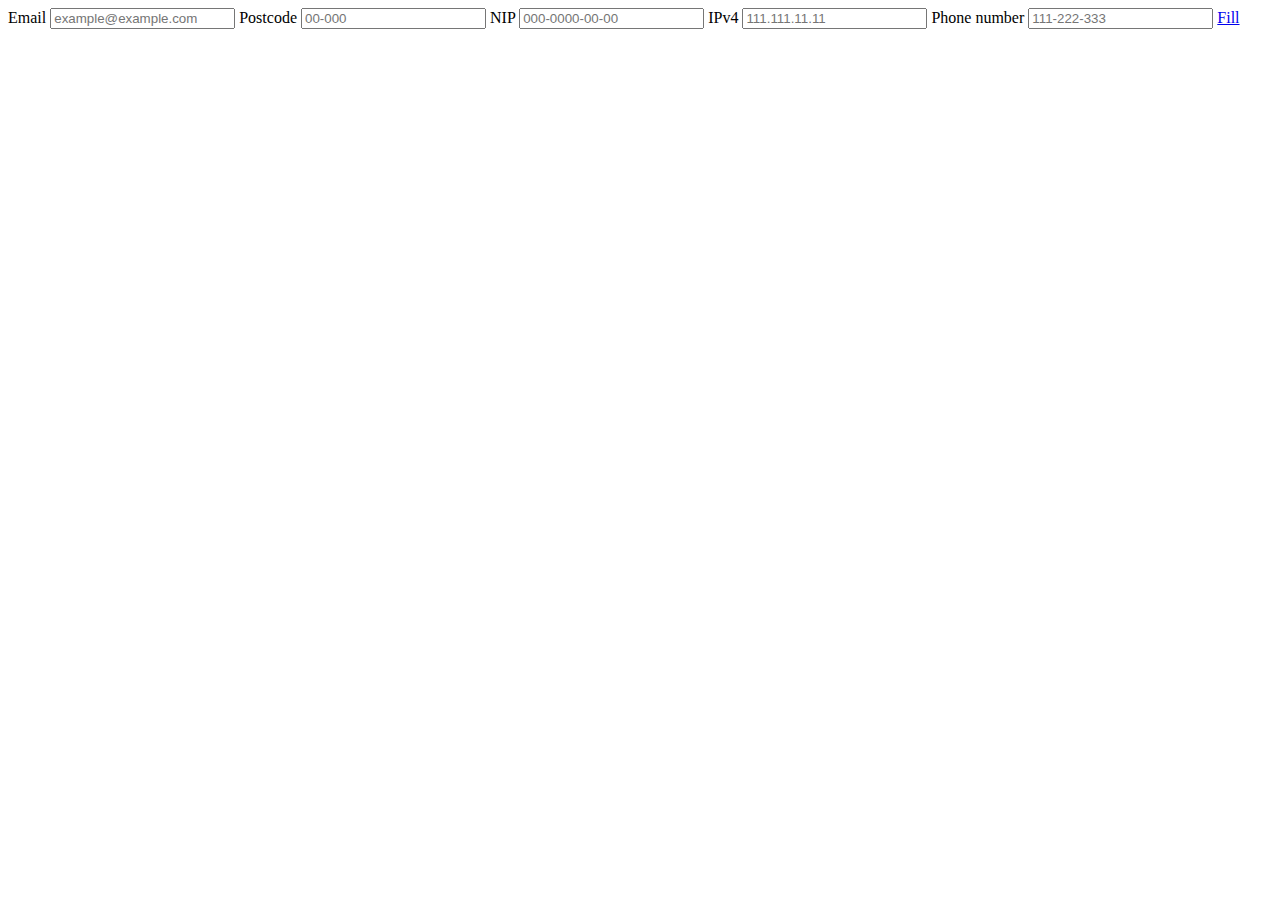
==== lab1/index.html @ b72b8588 "ready2" ====
<!DOCTYPE html>
<html lang="pl">
<head>
    <meta charset="UTF-8">
    <meta http-equiv="X-UA-Compatible" content="IE=edge">
    <meta name="viewport" content="width=device-width, initial-scale=1.0">
    <link rel="stylesheet" href="/InterfejsyPlatformMobilnych/lab1/style.css">
    <title>Hello World</title>

    <script>
        function autoFill() {
            document.getElementById("email").value = "piotr@gmail.com";
            document.getElementById("postcode").value = "90-111";
            document.getElementById("nip").value = "792-908-11-22";
            document.getElementById("ID").value = "AAA123456";
            document.getElementById("ipv4").value = "192.122.2.4";
            document.getElementById("web").value = "www.asdasd.com";
            document.getElementById("dir").value = "C:\\windows\\temp";
            document.getElementById("directory_big").value = 'C:\\user\\desktop\\Lab';
            document.getElementById("file").value = '/etc/hosts';
            document.getElementById("ip6").value = 'FE80:0000:0000:0000:3423:B3FF:F8FF:1231';
            document.getElementById("number").value = '+48900800400';
        }
    </script>

</head>
<body>

    <div id="form">
        <form name="myform" method="post">

            <label for="email" class="form-label">Email</label>
            <input type="email" name="email" placeholder="example@example.com" class="input-form" id="email" oninput="changecolor(); return false;">

            <label for="postcode" class="form-label">Postcode</label>
            <input type="text" name="postcode" placeholder="00-000" pattern="[0-9]{3}-[0-9]{2}" class="input-form" id="postcode">

            <label for="nip" class="form-label">NIP</label>
            <input type="text" pattern="[0-9]{3}-[0-9]{3}-[0-9]{2}-[0-9]{2}" placeholder="000-0000-00-00" class="input-form" id="nip">

            <label for="ipv4" class="form-label">IPv4</label>
            <input type="text" pattern="[0-9]{3}.[0-9]{3}.[0-9]{3}.[0-9]{1.2}.[0-9]{1.2}" placeholder="111.111.11.11" class="input-form" id="ipv4">

            <label for="number" class="form-label">Phone number</label>
            <input type="text" pattern="[0-9]{3}-[0-9]{3}-[0-9]{3}-[0-9]{3}" placeholder="111-222-333" class="input-form" id="number">

            <a id="btn-fill" href="#" onClick="autoFill(); return false;" role="button">Fill</a>

        </form>
    </div>

</body>
</html>
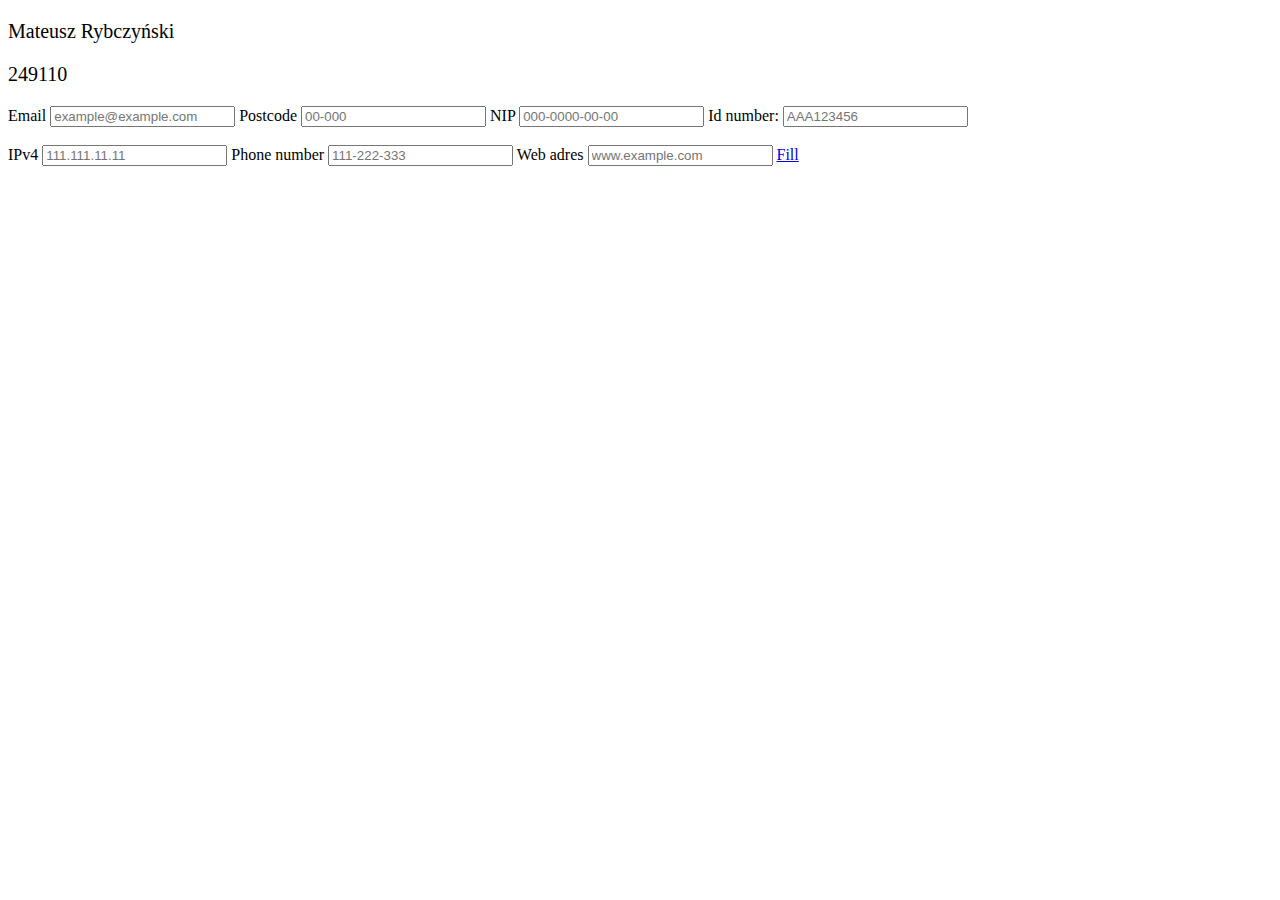
==== commit 8788e39c: "finalversion" ====
--- a/lab1/index.html
+++ b/lab1/index.html
@@ -12,14 +12,10 @@
             document.getElementById("email").value = "piotr@gmail.com";
             document.getElementById("postcode").value = "90-111";
             document.getElementById("nip").value = "792-908-11-22";
-            document.getElementById("ID").value = "AAA123456";
             document.getElementById("ipv4").value = "192.122.2.4";
-            document.getElementById("web").value = "www.asdasd.com";
-            document.getElementById("dir").value = "C:\\windows\\temp";
-            document.getElementById("directory_big").value = 'C:\\user\\desktop\\Lab';
-            document.getElementById("file").value = '/etc/hosts';
-            document.getElementById("ip6").value = 'FE80:0000:0000:0000:3423:B3FF:F8FF:1231';
-            document.getElementById("number").value = '+48900800400';
+            document.getElementById("webadres").value = "www.apple.com";
+            document.getElementById("number").value = '900800400';
+            document.getElementById("idcard").value = "DPO547692"
         }
     </script>
 
@@ -27,27 +23,39 @@
 <body>
 
     <div id="form">
+        <p style="width: 200ps;margin-left-auto;margin-right:auto;font-size: 20px;">Mateusz Rybczyński</p>
+        <p style="width: 200ps;margin-left-auto;margin-right:auto;font-size: 20px;">249110</p>
         <form name="myform" method="post">
 
             <label for="email" class="form-label">Email</label>
-            <input type="email" name="email" placeholder="example@example.com" class="input-form" id="email" oninput="changecolor(); return false;">
+            <input type="email" name="email" placeholder="example@example.com" class="input-form" id="email" required>
 
             <label for="postcode" class="form-label">Postcode</label>
-            <input type="text" name="postcode" placeholder="00-000" pattern="[0-9]{3}-[0-9]{2}" class="input-form" id="postcode">
+            <input type="text" name="postcode" placeholder="00-000" pattern="[0-9]{2}-[0-9]{3}" class="input-form" id="postcode" required>
 
             <label for="nip" class="form-label">NIP</label>
-            <input type="text" pattern="[0-9]{3}-[0-9]{3}-[0-9]{2}-[0-9]{2}" placeholder="000-0000-00-00" class="input-form" id="nip">
+            <input type="text" pattern="[0-9]{3}-[0-9]{3}-[0-9]{2}-[0-9]{2}" placeholder="000-0000-00-00" class="input-form" id="nip" required>
 
+            <label for="idcard">Id number:</label>
+            <input type="text" id="idcard" pattern="[a-zA-z]{3}[0-9]{6}"  placeholder="AAA123456" required><br><br>
+        
             <label for="ipv4" class="form-label">IPv4</label>
-            <input type="text" pattern="[0-9]{3}.[0-9]{3}.[0-9]{3}.[0-9]{1.2}.[0-9]{1.2}" placeholder="111.111.11.11" class="input-form" id="ipv4">
+            <input type="text" pattern="[0-9]{3}.[0-9]{3}.[0-9]{3}.[0-9]{1.2}.[0-9]{1.2}" placeholder="111.111.11.11" class="input-form" id="ipv4" required>
 
             <label for="number" class="form-label">Phone number</label>
-            <input type="text" pattern="[0-9]{3}-[0-9]{3}-[0-9]{3}-[0-9]{3}" placeholder="111-222-333" class="input-form" id="number">
+            <input type="text" pattern="[0-9]{3}-[0-9]{3}-[0-9]{3}-[0-9]{3}" placeholder="111-222-333" class="input-form" id="number" required>
 
-            <a id="btn-fill" href="#" onClick="autoFill(); return false;" role="button">Fill</a>
+            <label for="webadres">Web adres</label>
+            <input id="webadres" placeholder="www.example.com" pattern="(www\.|https?:\/\/)?([a-zA-Z0-9]+\.)+([a-zA-Z0-9]+)" required>
+
+            <a class="btn-fill" href="#" onClick="autoFill(); return false;" role="button">Fill</a>
 
         </form>
     </div>
 
 </body>
-</html>+</html>
+<!--
+Niestety nie zapisałem sobie wszystkich pół, które miały znalźć się na stronie.
+Te co pamiętłem to zostły wykonane i działają poprawnie
+-->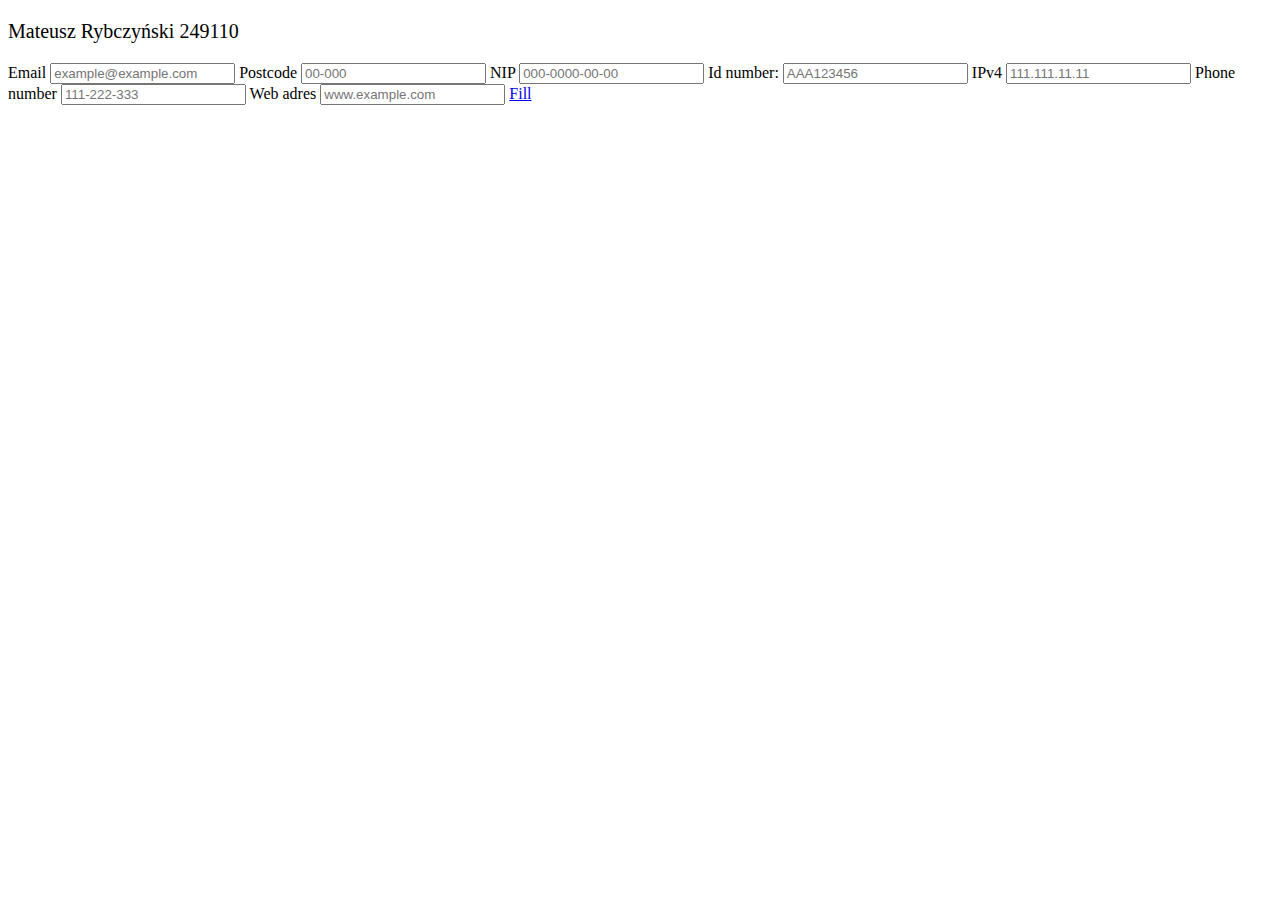
==== commit 66932810: "fin" ====
--- a/lab1/index.html
+++ b/lab1/index.html
@@ -23,8 +23,7 @@
 <body>
 
     <div id="form">
-        <p style="width: 200ps;margin-left-auto;margin-right:auto;font-size: 20px;">Mateusz Rybczyński</p>
-        <p style="width: 200ps;margin-left-auto;margin-right:auto;font-size: 20px;">249110</p>
+        <p style="width: 200ps;margin-left-auto;margin-right:auto;font-size: 20px;">Mateusz Rybczyński 249110</p>
         <form name="myform" method="post">
 
             <label for="email" class="form-label">Email</label>
@@ -36,8 +35,8 @@
             <label for="nip" class="form-label">NIP</label>
             <input type="text" pattern="[0-9]{3}-[0-9]{3}-[0-9]{2}-[0-9]{2}" placeholder="000-0000-00-00" class="input-form" id="nip" required>
 
-            <label for="idcard">Id number:</label>
-            <input type="text" id="idcard" pattern="[a-zA-z]{3}[0-9]{6}"  placeholder="AAA123456" required><br><br>
+            <label for="idcard" class="form-label">Id number:</label>
+            <input type="text" class="input-form" id="idcard" pattern="[a-zA-z]{3}[0-9]{6}"  placeholder="AAA123456" required>
         
             <label for="ipv4" class="form-label">IPv4</label>
             <input type="text" pattern="[0-9]{3}.[0-9]{3}.[0-9]{3}.[0-9]{1.2}.[0-9]{1.2}" placeholder="111.111.11.11" class="input-form" id="ipv4" required>
@@ -45,8 +44,8 @@
             <label for="number" class="form-label">Phone number</label>
             <input type="text" pattern="[0-9]{3}-[0-9]{3}-[0-9]{3}-[0-9]{3}" placeholder="111-222-333" class="input-form" id="number" required>
 
-            <label for="webadres">Web adres</label>
-            <input id="webadres" placeholder="www.example.com" pattern="(www\.|https?:\/\/)?([a-zA-Z0-9]+\.)+([a-zA-Z0-9]+)" required>
+            <label for="webadres" class="form-label">Web adres</label>
+            <input class="input-form" id="webadres" placeholder="www.example.com" pattern="(www\.|https?:\/\/)?([a-zA-Z0-9]+\.)+([a-zA-Z0-9]+)" required>
 
             <a class="btn-fill" href="#" onClick="autoFill(); return false;" role="button">Fill</a>
 
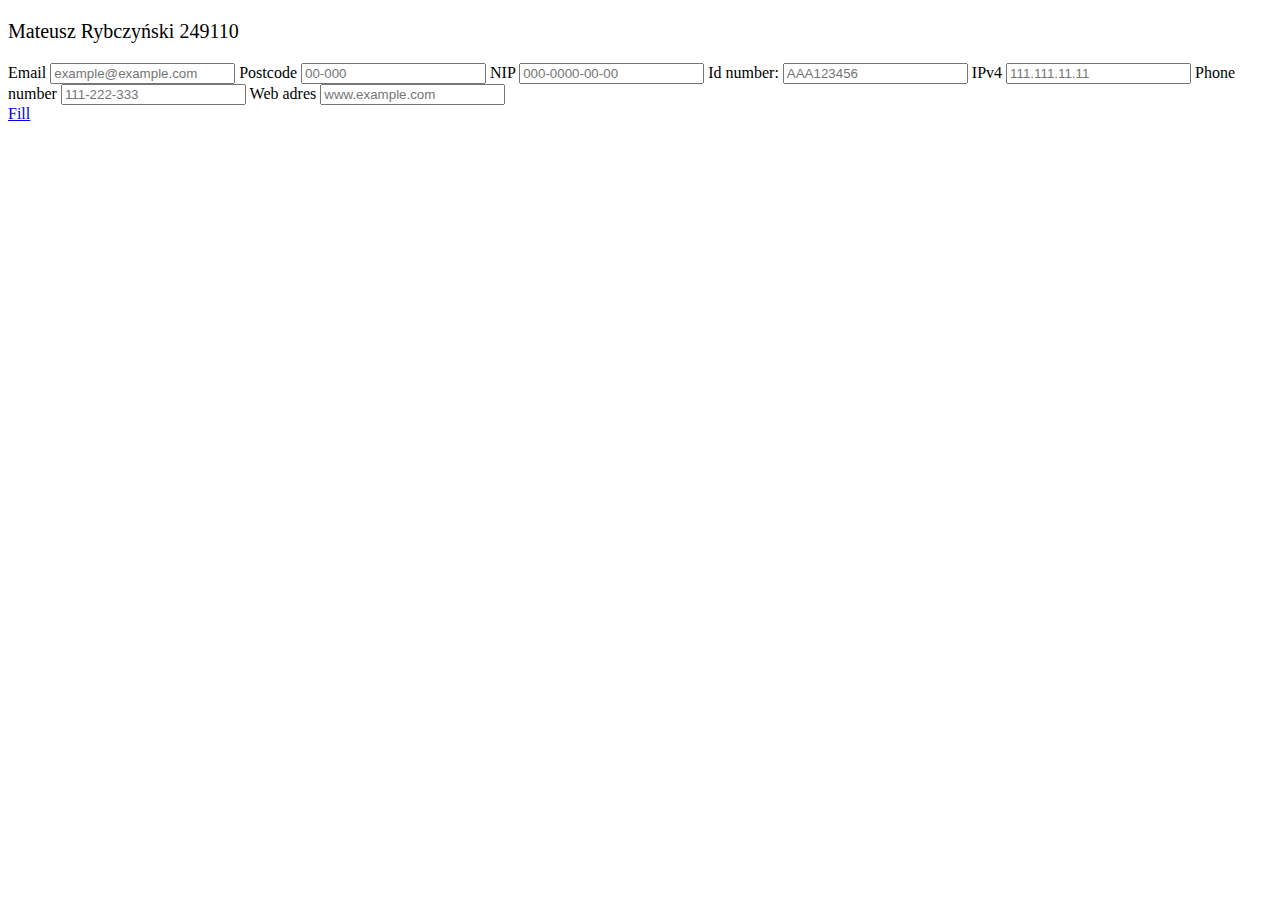
==== commit d8fa3f48: "finalVersion" ====
--- a/lab1/index.html
+++ b/lab1/index.html
@@ -14,7 +14,7 @@
             document.getElementById("nip").value = "792-908-11-22";
             document.getElementById("ipv4").value = "192.122.2.4";
             document.getElementById("webadres").value = "www.apple.com";
-            document.getElementById("number").value = '900800400';
+            document.getElementById("number").value = '900-800-400';
             document.getElementById("idcard").value = "DPO547692"
         }
     </script>
@@ -42,12 +42,16 @@
             <input type="text" pattern="[0-9]{3}.[0-9]{3}.[0-9]{3}.[0-9]{1.2}.[0-9]{1.2}" placeholder="111.111.11.11" class="input-form" id="ipv4" required>
 
             <label for="number" class="form-label">Phone number</label>
-            <input type="text" pattern="[0-9]{3}-[0-9]{3}-[0-9]{3}-[0-9]{3}" placeholder="111-222-333" class="input-form" id="number" required>
+            <input type="text" pattern="[0-9]{3}-[0-9]{3}-[0-9]{3}" placeholder="111-222-333" class="input-form" id="number" required>
 
             <label for="webadres" class="form-label">Web adres</label>
             <input class="input-form" id="webadres" placeholder="www.example.com" pattern="(www\.|https?:\/\/)?([a-zA-Z0-9]+\.)+([a-zA-Z0-9]+)" required>
 
-            <a class="btn-fill" href="#" onClick="autoFill(); return false;" role="button">Fill</a>
+            <a href="#" onClick="autoFill(); return false;" role="button">
+                <div class="btn-fill">
+                    Fill
+                </div>
+            </a>
 
         </form>
     </div>
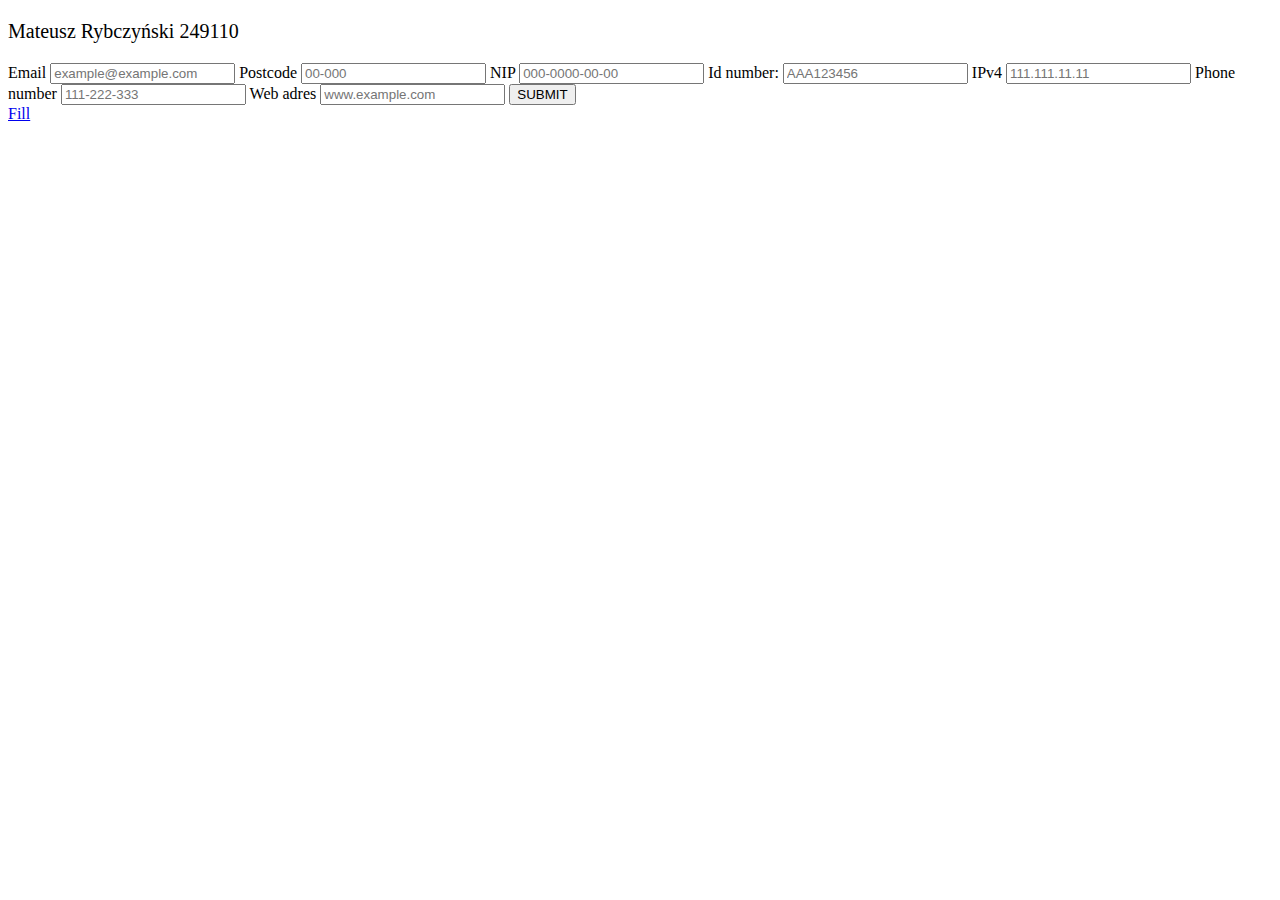
==== commit a8baec30: "lasupdate22_19" ====
--- a/lab1/index.html
+++ b/lab1/index.html
@@ -9,7 +9,7 @@
 
     <script>
         function autoFill() {
-            document.getElementById("email").value = "piotr@gmail.com";
+            document.getElementById("email").value = "mateusz@example.com";
             document.getElementById("postcode").value = "90-111";
             document.getElementById("nip").value = "792-908-11-22";
             document.getElementById("ipv4").value = "192.122.2.4";
@@ -47,6 +47,8 @@
             <label for="webadres" class="form-label">Web adres</label>
             <input class="input-form" id="webadres" placeholder="www.example.com" pattern="(www\.|https?:\/\/)?([a-zA-Z0-9]+\.)+([a-zA-Z0-9]+)" required>
 
+            <input type="submit" class="submit-button" value="SUBMIT">
+
             <a href="#" onClick="autoFill(); return false;" role="button">
                 <div class="btn-fill">
                     Fill
